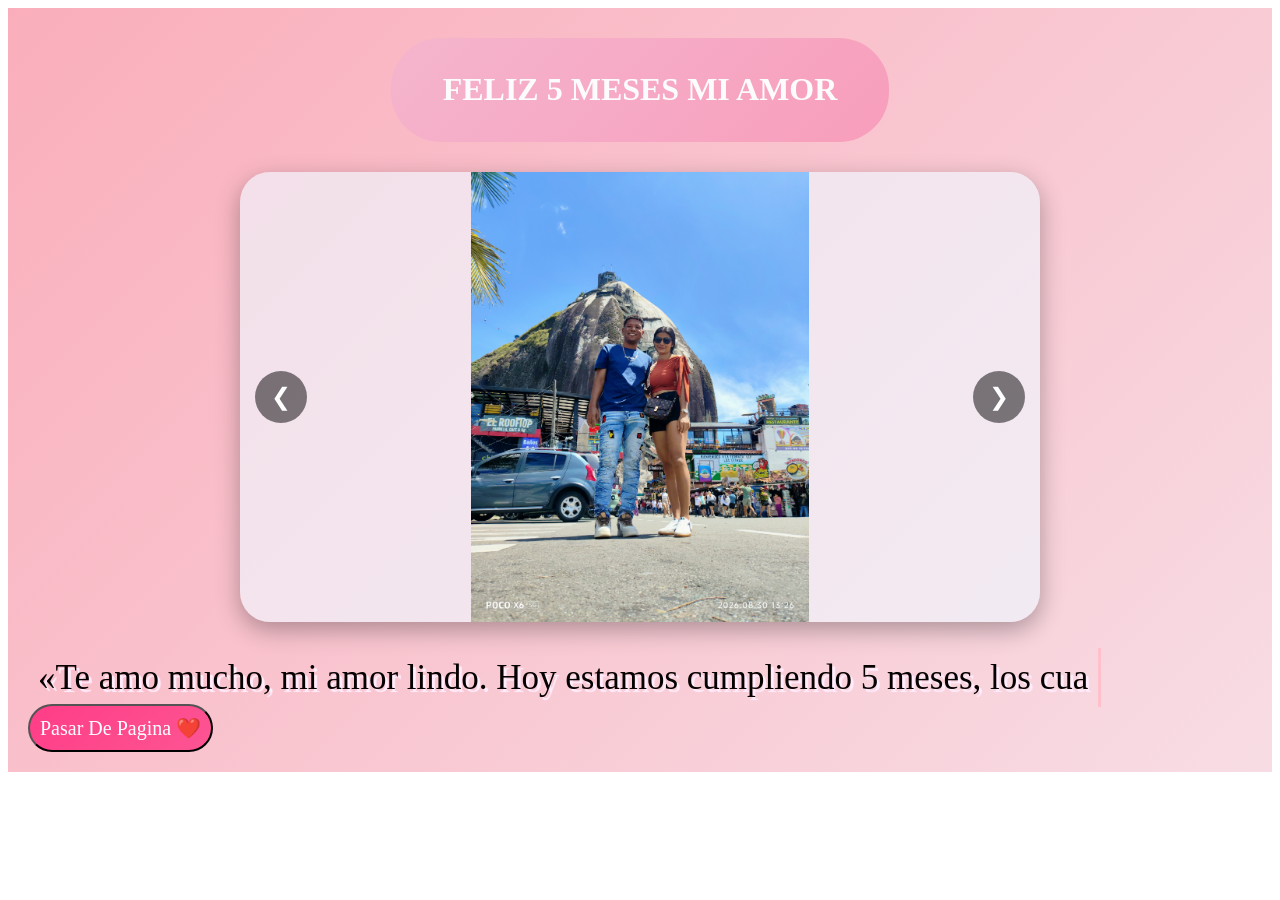
==== pagina1.html @ 553bcb2e "Add files via upload" ====
<!DOCTYPE html>
<html lang="en">
<head>
    <meta charset="UTF-8">
    <meta name="viewport" content="width=device-width, initial-scale=1.0">
    <title>AMOR MIO ❤️</title>
    <link rel="stylesheet" href="pagina1.css">
</head>
<body>
    
    <div class="contenedor">

        <div class="titulo"><h1>FELIZ 5 MESES MI AMOR</h1></div>

      <div class="carrusel-contenedor">
          <!-- 1. Controles ocultos (Uno para cada una de tus 5 fotos) -->
        <input type="radio" name="carrusel" id="foto1" checked>
        <input type="radio" name="carrusel" id="foto2">
        <input type="radio" name="carrusel" id="foto3">
        <input type="radio" name="carrusel" id="foto4">
        <input type="radio" name="carrusel" id="foto5">

          <!-- Tu lista exacta de fotos -->
        <div class="carrusel-fotos" id="carruselFotos">
          <img src="1788910638066.jpg" alt="Foto 1">
          <img src="1788910639902.jpg" alt="Foto 2">
          <img src="1788910642142.jpg" alt="Foto 3">
          <img src="1788910643105.jpg" alt="Foto 4">
          <img src="IMG-20261005-WA0003.jpg" alt="Foto 5">
        </div>
  
          <!-- 2. Controles de navegación manual (Aparecen según la foto activa) -->
          <!-- Botones de Pasar para Foto 1 -->
        <div class="controles-grupo grupo-1">
          <label for="foto5" class="btn-carrusel btn-izq">❮</label>
          <label for="foto2" class="btn-carrusel btn-der">❯</label>
        </div>
  
          <!-- Botones de Pasar para Foto 2 -->
        <div class="controles-grupo grupo-2">
          <label for="foto1" class="btn-carrusel btn-izq">❮</label>
          <label for="foto3" class="btn-carrusel btn-der">❯</label>
        </div>

            <!-- Botones de Pasar para Foto 3 -->
        <div class="controles-grupo grupo-3">
          <label for="foto2" class="btn-carrusel btn-izq">❮</label>
          <label for="foto4" class="btn-carrusel btn-der">❯</label>
        </div>

            <!-- Botones de Pasar para Foto 4 -->
        <div class="controles-grupo grupo-4">
          <label for="foto3" class="btn-carrusel btn-izq">❮</label>
          <label for="foto5" class="btn-carrusel btn-der">❯</label>
        </div>

            <!-- Botones de Pasar para Foto 5 -->
        <div class="controles-grupo grupo-5">
          <label for="foto4" class="btn-carrusel btn-izq">❮</label>
          <label for="foto1" class="btn-carrusel btn-der">❯</label>
        </div>

      </div>

      <div class="texto">
        <p class="texto_">«Te amo mucho, mi amor lindo. Hoy estamos cumpliendo 5 meses, los cuales han sido muy felices;
                          a pesar de tener muchas discusiones, el lado bueno es que estas nos hacen entender que nos amamos. 
                          Esto es solo una prueba para ver qué tan enamorados estamos y lo mucho que podemos soportar.
                          Este es mi regalo para ti. Quisiera darte algo mejor, pero esto es lo mejor que tengo para ofrecer (temporalmente).»
        </p>
      </div>
      
      <button id="parrafo">Pasar De Pagina ❤️</button>

    </div>    


  
    <script src="java.js" defer></script>
</body>
</html>
---- pagina1.css ----
.contenedor {
    padding: 20px;
  width: auto ;
  height: auto;
  /* El fondo debe ser más grande que el contenedor para poder moverlo */
  background: linear-gradient(-45deg, #f7dde6, rgb(252, 181, 193), #f7ecf2, rgb(250, 174, 187));
  background-size: 400% 400%;
  animation: cambiarFondo 5s ease infinite;
}

@keyframes cambiarFondo {
  0% {
    background-position: 0% 50%;
  }
  50% {
    background-position: 100% 50%;
  }
  100% {
    background-position: 0% 50%;
  }
}






.titulo {
    width: 450px;
    height: auto;
    padding: 12px 24px;
    color: rgb(253, 252, 253);
    border: none;
    border-radius: 50px;
    cursor: pointer;
    font-family: cursive;
    align-items: center;
    justify-content: center;
    display: grid;    
    margin: 10px auto;
    
    /* 1. Agregamos un tamaño de fondo grande para que el gradiente se pueda mover */
    background: linear-gradient(-45deg,   rgb(255, 87, 137), rgb(245, 181, 205));
    background-size: 400% 400%; 
    
    /* 2. COMBINAMOS AMBAS ANIMACIONES AQUÍ SEPARADAS POR COMA */
    animation: pulso 1.5s ease-in-out infinite, 
               fondo 3s ease infinite;
}


@keyframes pulso {
  0% {
    transform: scale(1);
    box-shadow: 0 0 0 0 rgba(255, 255, 255, 0.7);
  }
  70% {
    transform: scale(1.05);
    box-shadow: 0 0 0 15px rgb(249, 250, 250);
  }
  100% {
    transform: scale(1);
    box-shadow: 0 0 0 0 rgba(255, 252, 253, 0.719); /* Corregido para que el ciclo cierre suave */
  }
}

@keyframes fondo {
  0% {
    background-position: 0% 50%;
  }
  50% {
    background-position: 100% 50%;
  }
  100% {
    background-position: 0% 50%;
  }
}




















.carrusel-contenedor {
  position: relative;
  width: auto;
  max-width: 800px; /* Puedes cambiar el tamaño máximo de tu carrusel aquí */
  margin: 30px auto;
  overflow: hidden; /* Esconde las fotos que no se están viendo */
  border-radius: 30px;
  box-shadow: 0 8px 24px rgba(0,0,0,0.3);
  background-color: rgba(240, 248, 255, 0.644);
}

/* Escondemos los inputs de tipo radio */
input[type="radio"] {
  display: none;
}

/* La tira contenedora de las imágenes (5 fotos = 500% de ancho) */
.carrusel-fotos {
  display: flex;
  width: 500%; 
  transition: transform 0.6s cubic-bezier(0.4, 0, 0.2, 1); /* Movimiento fluido */
}

/* Forzamos a que tus 5 imágenes midan exactamente lo mismo y no se deformen */
.carrusel-fotos img {
  width: 20%; /* 100% dividido entre 5 fotos = 20% cada una */
  height: 450px; /* Altura fija para homogeneizar tus fotos */
  object-fit: contain; /* Recorta la imagen armónicamente para llenar el espacio */
  display: block;
}

/* Estilos base de los contenedores de botones */
.controles-grupo {
  position: absolute;
  top: 50%;
  transform: translateY(-50%);
  width: 100%;
  display: none; /* Escondidos por defecto */
  justify-content: space-between;
  padding: 0 15px;
  box-sizing: border-box;
  z-index: 10;
}

/* Tus estilos originales para los botones/labels de pasar */
.btn-carrusel {
  background-color: rgba(0, 0, 0, 0.5);
  color: white;
  font-size: 24px;
  padding: 12px 16px;
  cursor: pointer;
  border-radius: 50%;
  user-select: none;
  transition: background-color 0.3s, transform 0.1s;
}

.btn-carrusel:hover {
  background-color: rgba(0, 0, 0, 0.8);
}

.btn-carrusel:active {
  transform: scale(0.9); /* Pequeño efecto de hundido al hacer clic */
}


/* 🔥 LÓGICA DE MOVIMIENTO EN CSS PURO (5 PASOS) 🔥 */

/* Mover a Foto 1 (0%) */
#foto1:checked ~ .carrusel-fotos { transform: translateX(0%); }
#foto1:checked ~ .grupo-1 { display: flex; }

/* Mover a Foto 2 (-20%) */
#foto2:checked ~ .carrusel-fotos { transform: translateX(-20%); }
#foto2:checked ~ .grupo-2 { display: flex; }

/* Mover a Foto 3 (-40%) */
#foto3:checked ~ .carrusel-fotos { transform: translateX(-40%); }
#foto3:checked ~ .grupo-3 { display: flex; }

/* Mover a Foto 4 (-60%) */
#foto4:checked ~ .carrusel-fotos { transform: translateX(-60%); }
#foto4:checked ~ .grupo-4 { display: flex; }

/* Mover a Foto 5 (-80%) */
#foto5:checked ~ .carrusel-fotos { transform: translateX(-80%); }
#foto5:checked ~ .grupo-5 { display: flex; }









.texto {
    display: inline; /* 👈 Hace que el cursor rosa siga al texto incluso si baja de línea */
    padding: 10px;
    margin-top: 20px;
    color: rgb(7, 2, 2);
    
    /* Fuente y estilos visuales que elegiste */
    font-family: cursive;
    font-size: 35px; /* Dejado el tamaño grande original que tenías */
    line-height: 1.5; /* Espaciado vital para cuando el texto pase abajo */
    text-shadow: 3px 3px 1px rgb(255, 237, 253);
    
    /* Configuración del cursor parpadeante */
    border-right: 3px solid pink; 
    animation: parpadear-cursor 0.75s step-end infinite;
}

@keyframes parpadear-cursor {
  from, to { border-color: transparent; }
  50% { border-color: pink; }
}



#parrafo{
  color: white;
  border-radius: 30px;
  padding: 10px;
  cursor: pointer;
  font-size: 20px;
  font-family: cursive;
   background: linear-gradient(-45deg,   rgba(245, 147, 176, 0.795), rgb(255, 61, 135));
    background-size: 400% 400%; 
    
    /* 2. COMBINAMOS AMBAS ANIMACIONES AQUÍ SEPARADAS POR COMA */
    animation: pulso 1.5s ease-in-out infinite, 
               fondo 3s ease infinite;
}
@keyframes pulso {
  0% {
    transform: scale(1);
    box-shadow: 0 0 0 0 rgba(255, 255, 255, 0.7);
  }
  70% {
    transform: scale(1.05);
    box-shadow: 0 0 0 15px rgb(249, 250, 250);
  }
  100% {
    transform: scale(1);
    box-shadow: 0 0 0 0 rgba(255, 252, 253, 0.719); /* Corregido para que el ciclo cierre suave */
  }
}
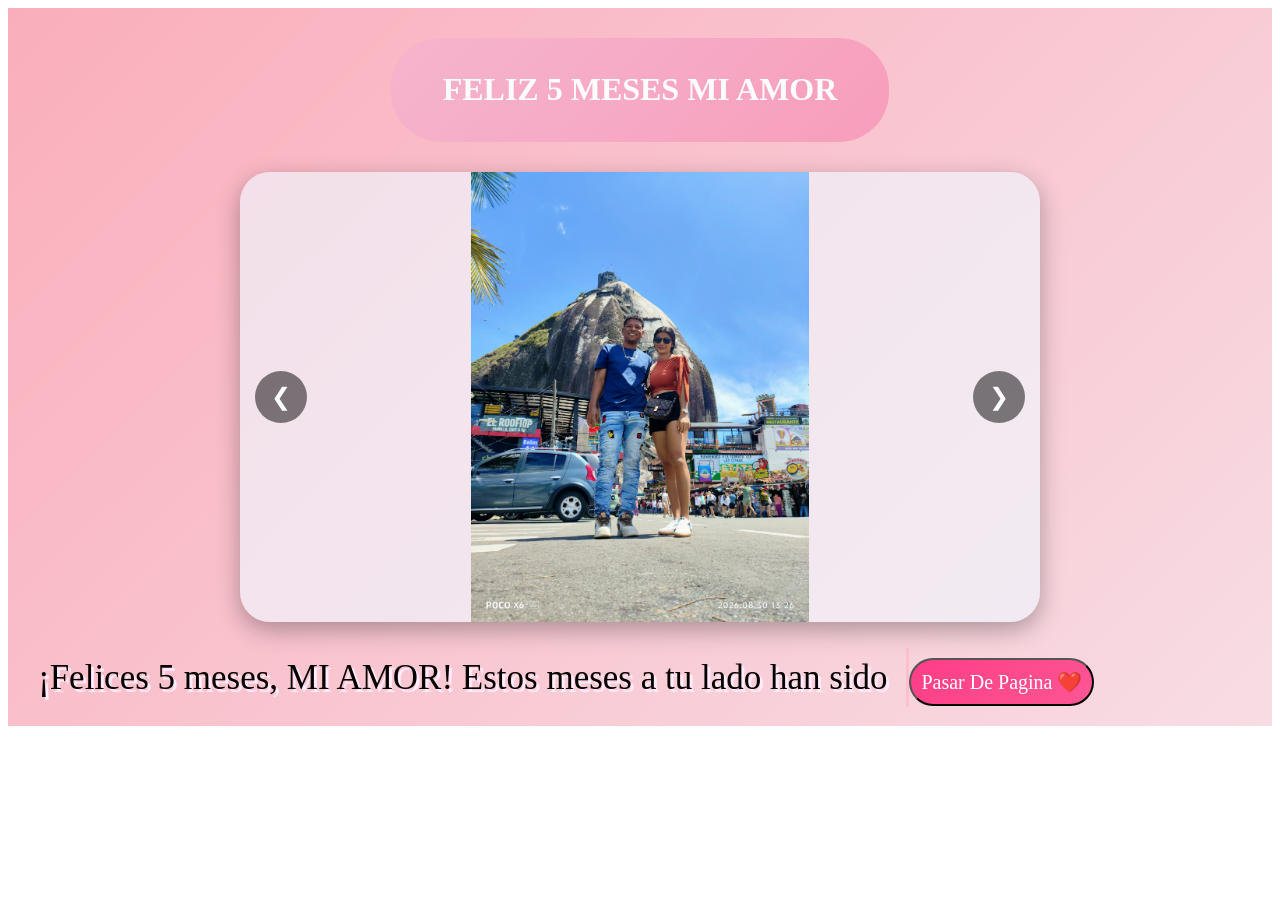
==== commit 9072a7a4: "Update pagina1.html" ====
--- a/pagina1.html
+++ b/pagina1.html
@@ -63,10 +63,12 @@
       </div>
 
       <div class="texto">
-        <p class="texto_">«Te amo mucho, mi amor lindo. Hoy estamos cumpliendo 5 meses, los cuales han sido muy felices;
-                          a pesar de tener muchas discusiones, el lado bueno es que estas nos hacen entender que nos amamos. 
-                          Esto es solo una prueba para ver qué tan enamorados estamos y lo mucho que podemos soportar.
-                          Este es mi regalo para ti. Quisiera darte algo mejor, pero esto es lo mejor que tengo para ofrecer (temporalmente).»
+        <p class="texto_">¡Felices 5 meses, MI AMOR! Estos meses a tu lado han sido maravillosos. Aunque
+           hemos pasado por discusiones, me quedo con el lado positivo: nos ayudan a entendernos y 
+           confirman que nos amamos de verdad. Ver esto como una prueba nos demuestra lo comprometidos 
+           que estamos y todo lo que somos capaces de superar juntos. Quizás este detalle parezca 
+           sencillo y me encantaría darte algo más grande, pero te aseguro que va con todo mi amor y 
+           la promesa de que vendrán tiempos mejores.
         </p>
       </div>
       
@@ -74,8 +76,8 @@
 
     </div>    
 
-
+ 
   
     <script src="java.js" defer></script>
 </body>
-</html>+</html>
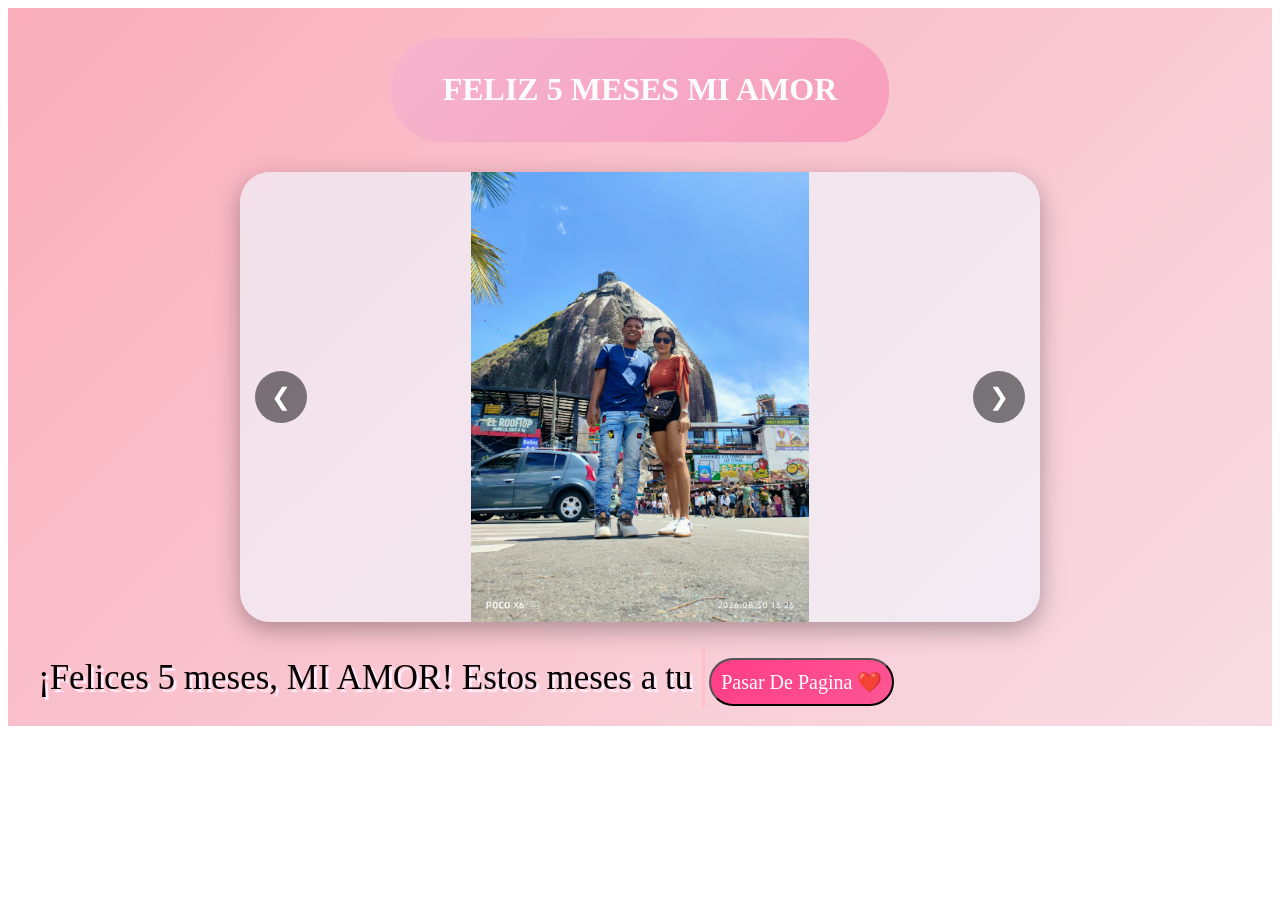
==== commit 54b6cfb2: "Add files via upload" ====
--- a/pagina1.html
+++ b/pagina1.html
@@ -80,4 +80,4 @@
   
     <script src="java.js" defer></script>
 </body>
-</html>
+</html>
--- a/pagina1.css
+++ b/pagina1.css
@@ -81,7 +81,7 @@
 
 
 
-
+ 
 
 
 
@@ -104,6 +104,21 @@
   border-radius: 30px;
   box-shadow: 0 8px 24px rgba(0,0,0,0.3);
   background-color: rgba(240, 248, 255, 0.644);
+    animation: pulso 1.5s ease-in-out infinite;
+
+}@keyframes pulso {
+  0% {
+    scale: 1; /* Usamos la propiedad estándar independiente */
+    box-shadow: 0 0 0 0 rgb(209, 68, 202);
+  }
+  70% {
+    scale: 1.05; 
+    box-shadow: 0 0 0 15px rgba(181, 154, 255, 0.678);
+  }
+  100% {
+    scale: 1;
+    box-shadow: 0 0 0 0 rgb(177, 51, 51);
+  }
 }
 
 /* Escondemos los inputs de tipo radio */
